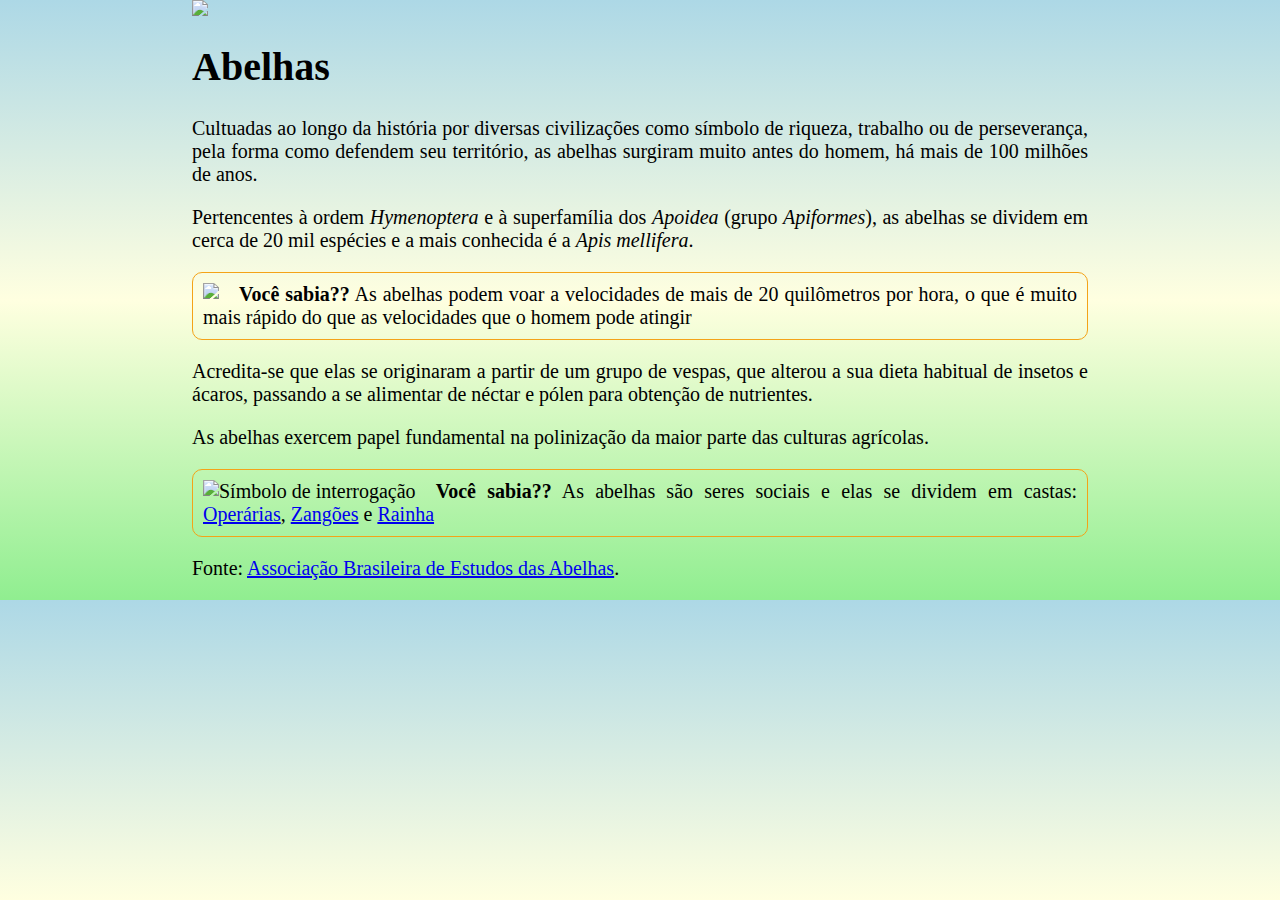
==== index.html @ cae87365 "Add Exercicio 1" ====
<!DOCTYPE html>
<html lang="pt-BR">
  <head>
    <meta charset="utf-8">
    <title>Abelhas e suas Castas</title>
    <link rel="icon" href="favicon.png">
    <link rel="stylesheet" href="estilos.css">
  </head>
  <body>
    <img id="logomarca" src="imgs/logomarca.png">
    <audio src="sounds/banjo-kazooie-click-clock-wood-spring.mp3" autoplay loop="0"></audio>
    <h1>Abelhas</h1>
    <p>Cultuadas ao longo da história por diversas civilizações como símbolo
      de riqueza, trabalho ou de perseverança, pela forma como defendem
      seu território, as abelhas surgiram muito antes do homem,
      há mais de 100 milhões de anos.
    </p>
    <p>Pertencentes à ordem <em>Hymenoptera</em> e à superfamília dos
      <em>Apoidea</em> (grupo <em>Apiformes</em>), as abelhas se dividem em
      cerca de 20 mil espécies e a mais conhecida é a
      <em>Apis mellifera</em>.
    </p>
    <p class="curiosidade">
      <img src="imgs/icone-curiosidade.png">
      <strong>Você sabia??</strong> As abelhas podem voar a velocidades de
      mais de 20 quilômetros por hora, o que é muito mais rápido do que as
      velocidades que o homem pode atingir
    </p>
    <p>Acredita-se que elas se originaram a partir de um grupo de vespas,
      que alterou a sua dieta habitual de insetos e ácaros, passando a
      se alimentar de néctar e pólen para obtenção de nutrientes.
    </p>
    <p>As abelhas exercem papel fundamental na polinização da maior parte
      das culturas agrícolas.
    </p>
    <p class="curiosidade">
      <img src="imgs/icone-curiosidade.png" alt="Símbolo de interrogação">
      <strong>Você sabia??</strong> As abelhas são seres sociais e elas
      se dividem em castas: <a href="operarias.html">Operárias</a>,
      <a href="zangoes.html">Zangões</a> e <a href="rainha.html">Rainha</a>
    </p>
    <p>Fonte: <a href="https://abelha.org.br/">Associação Brasileira de Estudos das Abelhas</a>.</p>
  </body>
</html>
---- estilos.css ----
body {
    background-image: linear-gradient(
        to bottom,
        lightblue,
        lightyellow,
        lightgreen
    );
    font-size: 20px;
    margin: 0% 15% 0% 15%;
    height: 100%;
}

p {
    text-align: justify;
}

#logomarca {
    display: block;
    margin-left: auto;
    margin-right: auto;
}

.curiosidade {
    border-width: 1px;
    border-style: solid;
    border-color: #f4a318;
    border-radius: 10px;
    padding: 10px;

    background-image: url("imgs/favo-de-mel.png");
}

.curiosidade img{
    float: left;
    margin-right: 20px;
}
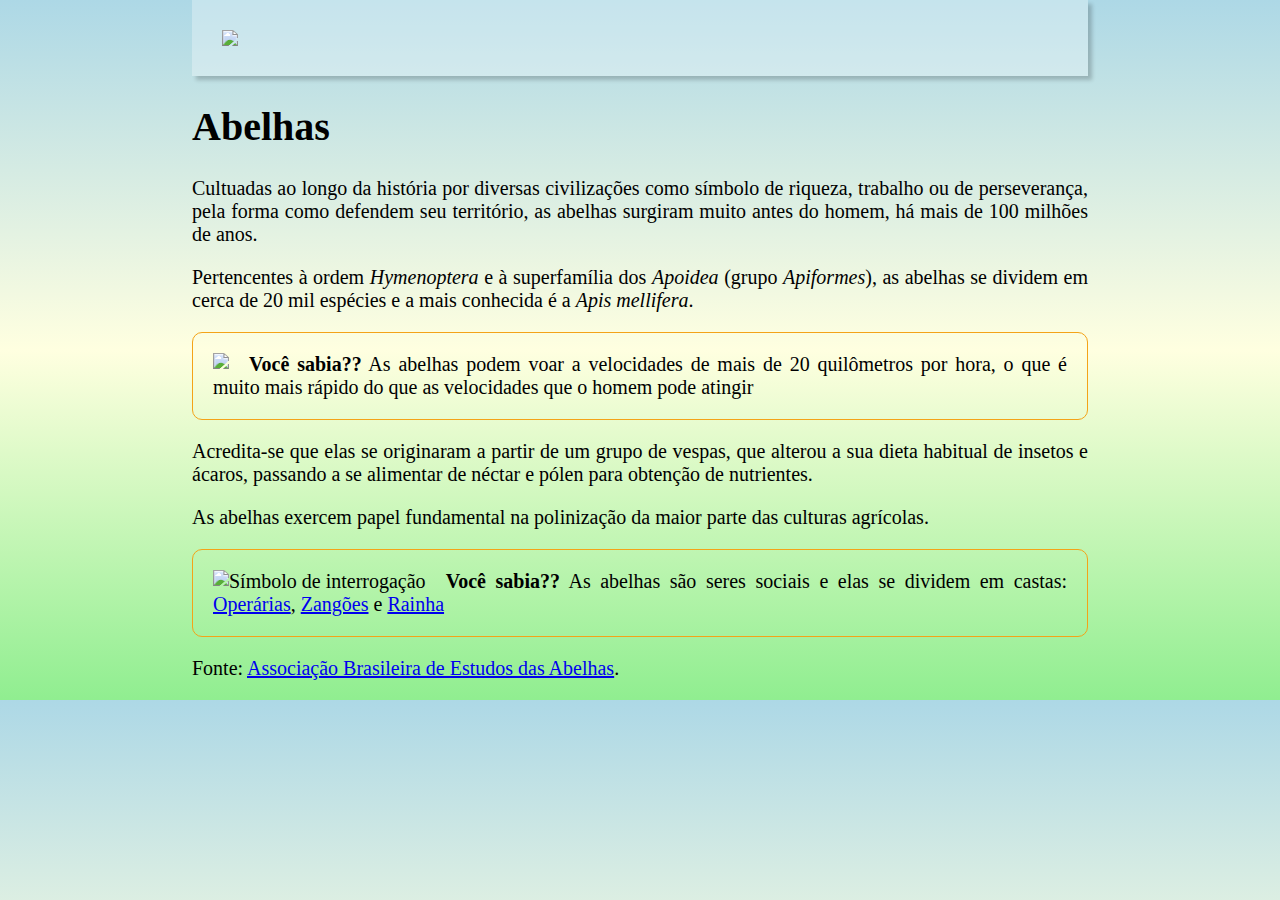
==== commit 18e42674: "Add Exercicio 2 and 3" ====
--- a/index.html
+++ b/index.html
@@ -7,7 +7,9 @@
     <link rel="stylesheet" href="estilos.css">
   </head>
   <body>
-    <img id="logomarca" src="imgs/logomarca.png">
+    <div id="div-logomarca">
+      <img id="logomarca" src="imgs/logomarca.png">
+    </div>    
     <audio src="sounds/banjo-kazooie-click-clock-wood-spring.mp3" autoplay loop="0"></audio>
     <h1>Abelhas</h1>
     <p>Cultuadas ao longo da história por diversas civilizações como símbolo
--- a/estilos.css
+++ b/estilos.css
@@ -20,12 +20,19 @@
     margin-right: auto;
 }
 
+#div-logomarca {
+    display: block;
+    background: rgba(255, 255, 255, 0.3);
+    box-shadow: 4px 4px 4px #0003;
+    padding: 30px;
+}
+
 .curiosidade {
     border-width: 1px;
     border-style: solid;
     border-color: #f4a318;
     border-radius: 10px;
-    padding: 10px;
+    padding: 20px;
 
     background-image: url("imgs/favo-de-mel.png");
 }
@@ -33,4 +40,20 @@
 .curiosidade img{
     float: left;
     margin-right: 20px;
-}+}
+
+.casta-de-abelha {
+    border-radius: 50%;
+    border: 5px double #f4a318;
+    shape-outside: circle(50%);
+}
+
+.esquerda {
+    float: left;
+    margin-right: 20px;
+}
+
+.direita {
+    float: right;
+    margin-left: 20px;
+}
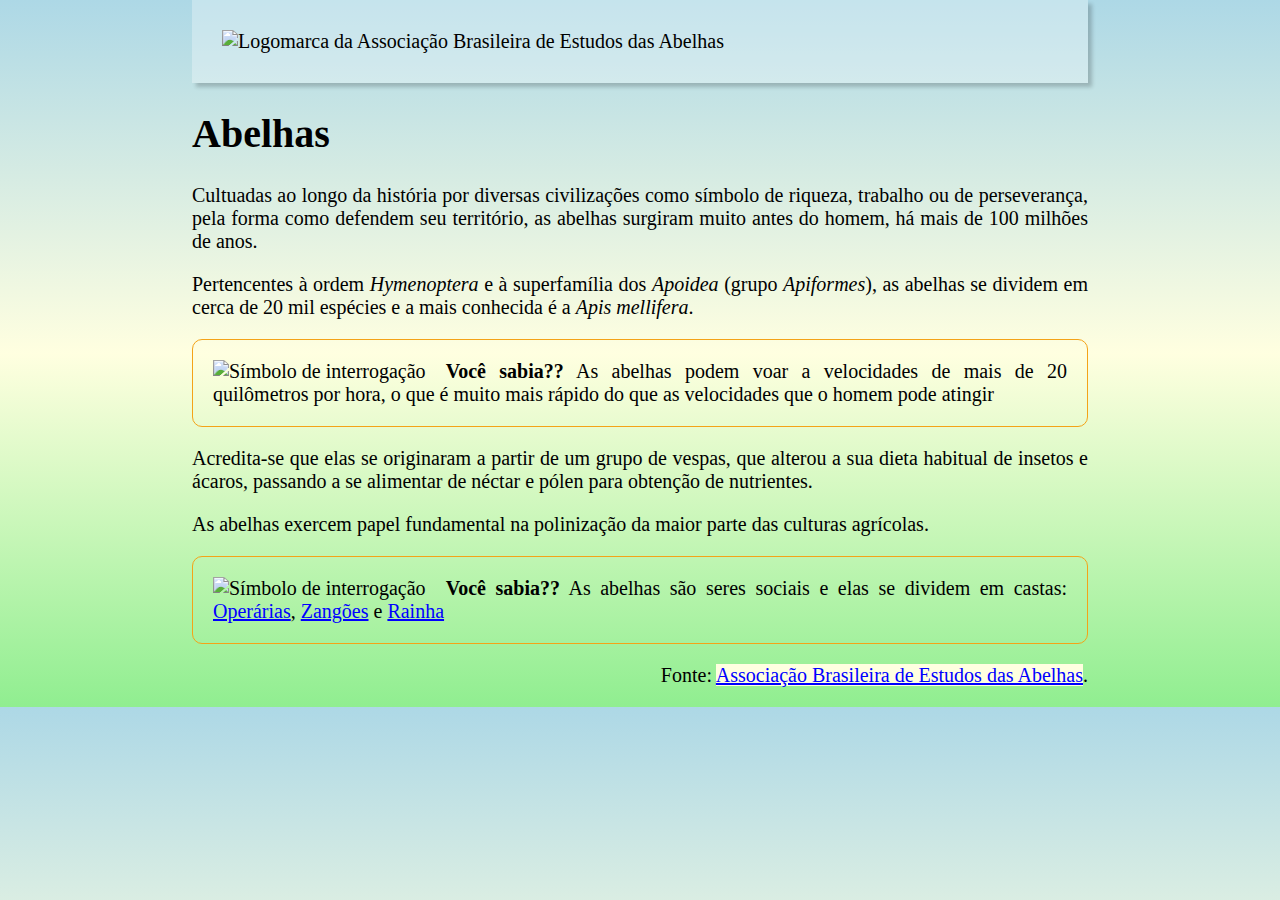
==== commit 290d8d15: "Add version 0.1" ====
--- a/index.html
+++ b/index.html
@@ -7,8 +7,9 @@
     <link rel="stylesheet" href="estilos.css">
   </head>
   <body>
+    <script src="abelhinha.js"></script>
     <div id="div-logomarca">
-      <img id="logomarca" src="imgs/logomarca.png">
+      <img id="logomarca" src="imgs/logomarca.png" alt="Logomarca da Associação Brasileira de Estudos das Abelhas">
     </div>    
     <audio src="sounds/banjo-kazooie-click-clock-wood-spring.mp3" autoplay loop="0"></audio>
     <h1>Abelhas</h1>
@@ -23,7 +24,7 @@
       <em>Apis mellifera</em>.
     </p>
     <p class="curiosidade">
-      <img src="imgs/icone-curiosidade.png">
+      <img src="imgs/icone-curiosidade.png" alt="Símbolo de interrogação">
       <strong>Você sabia??</strong> As abelhas podem voar a velocidades de
       mais de 20 quilômetros por hora, o que é muito mais rápido do que as
       velocidades que o homem pode atingir
--- a/estilos.css
+++ b/estilos.css
@@ -57,3 +57,39 @@
     float: right;
     margin-left: 20px;
 }
+
+a:link {
+    color: blue;
+    text-decoration: underline;
+}
+
+a:hover {
+    color: green;
+    text-decoration: none;
+}
+
+a:active {
+    color: #7e5611;
+    text-decoration: none;
+}
+
+a:visited {
+    color: darkcyan;
+    text-decoration: underline;
+}
+
+a[href^="http"] {
+    background-color: lightyellow;
+}
+
+p:last-of-type {
+    text-align: right;
+}
+
+img:not(img[alt]) {
+    border: 5px solid red;
+}
+
+#primeira-curiosidade-rainha {
+    clear: left;
+}